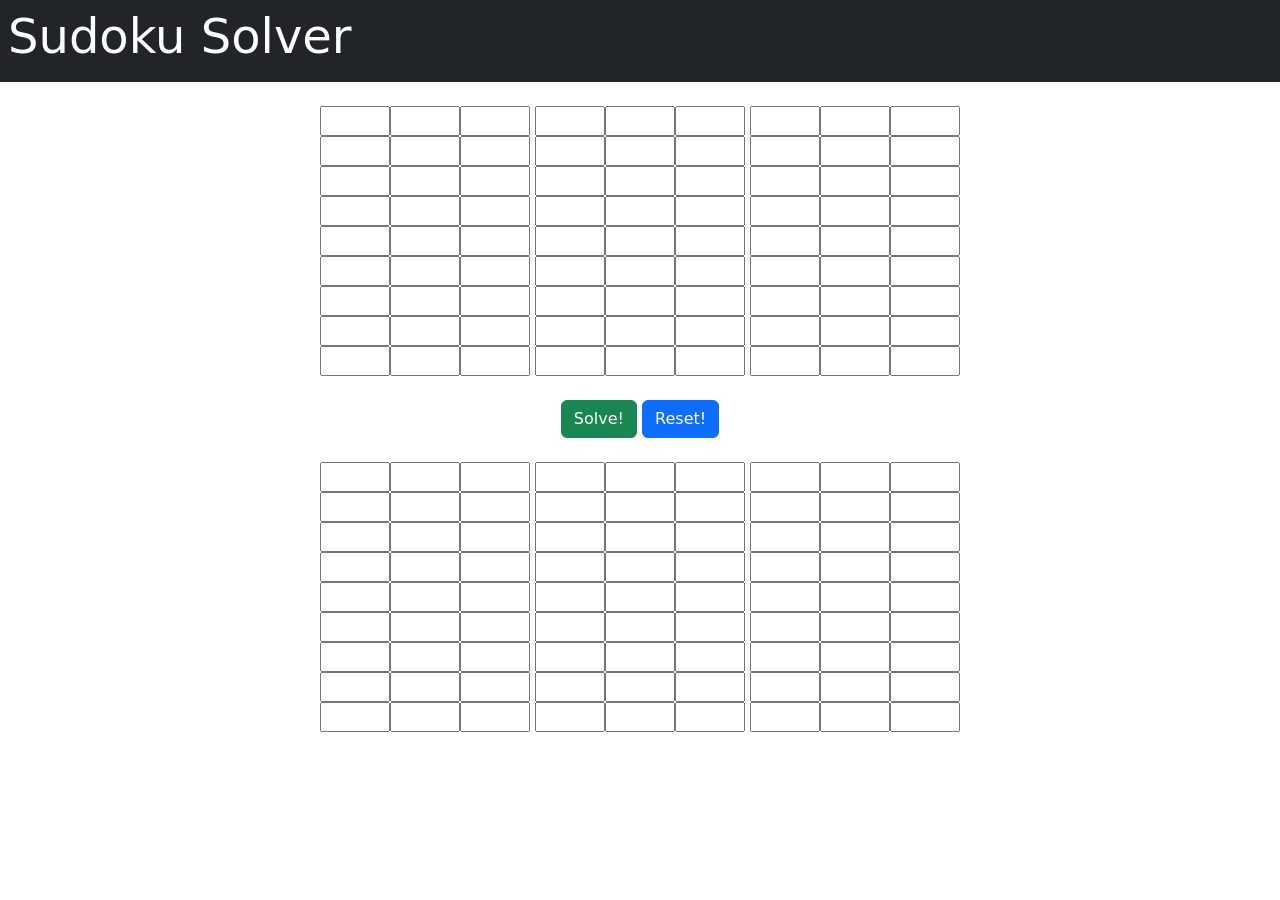
==== index.html @ 1ccf8cbb "Rename file.html to index.html" ====
<!DOCTYPE HTML>
<html lang = "en">
    <head>
        <title>Sudoku Solver</title>
        <meta charset="utf-8">
        <meta name="viewport" content="width=device-width, initial-scale=1">

        <!-- Latest compiled and minified CSS -->
        <link href="https://cdn.jsdelivr.net/npm/bootstrap@5.1.3/dist/css/bootstrap.min.css" rel="stylesheet">

        <!-- jQuery library -->
        <script src="https://ajax.googleapis.com/ajax/libs/jquery/3.6.0/jquery.min.js"></script>

        <!-- Latest compiled JavaScript -->
        <script src="https://cdn.jsdelivr.net/npm/bootstrap@5.1.3/dist/js/bootstrap.bundle.min.js"></script>

        <!-- Resetting Script -->
        <script src="reset.js"></script>

        <!-- Solver Script -->
        <script src="sudokuSolver.js"></script>

        <!-- Board Validator Script -->
        <script src = "boardValidator.js"></script>

        <!-- Link the stylesheet -->
        <link rel = "stylesheet" href = "styleInput.css">
    </head>
<body onload = "resetSudoku()">
  <div class = "container-fluid p-2 bg-dark text-white">
    <h1 class = "display-5">Sudoku Solver</h1>
  </div>
  <br>
  <center>
  <input type="text" id="a1" size="3" class = "inputBox"><input type="text" id="a2" size="3" class = "inputBox"><input type="text" id="a3" size="3" class = "inputBox">
  <input type="text" id="a4" size="3" class = "inputBox"><input type="text" id="a5" size="3" class = "inputBox"><input type="text" id="a6" size="3" class = "inputBox">
  <input type="text" id="a7" size="3" class = "inputBox"><input type="text" id="a8" size="3" class = "inputBox"><input type="text" id="a9" size="3" class = "inputBox">
  <br>
  <input type="text" id="b1" size="3" class = "inputBox"><input type="text" id="b2" size="3" class = "inputBox"><input type="text" id="b3" size="3" class = "inputBox">
  <input type="text" id="b4" size="3" class = "inputBox"><input type="text" id="b5" size="3" class = "inputBox"><input type="text" id="b6" size="3" class = "inputBox">
  <input type="text" id="b7" size="3" class = "inputBox"><input type="text" id="b8" size="3" class = "inputBox"><input type="text" id="b9" size="3" class = "inputBox">
  <br>
  <input type="text" id="c1" size="3" class = "inputBox"><input type="text" id="c2" size="3" class = "inputBox"><input type="text" id="c3" size="3" class = "inputBox">
  <input type="text" id="c4" size="3" class = "inputBox"><input type="text" id="c5" size="3" class = "inputBox"><input type="text" id="c6" size="3" class = "inputBox">
  <input type="text" id="c7" size="3" class = "inputBox"><input type="text" id="c8" size="3" class = "inputBox"><input type="text" id="c9" size="3" class = "inputBox">
  <br>
  <input type="text" id="d1" size="3" class = "inputBox"><input type="text" id="d2" size="3" class = "inputBox"><input type="text" id="d3" size="3" class = "inputBox">
  <input type="text" id="d4" size="3" class = "inputBox"><input type="text" id="d5" size="3" class = "inputBox"><input type="text" id="d6" size="3" class = "inputBox">
  <input type="text" id="d7" size="3" class = "inputBox"><input type="text" id="d8" size="3" class = "inputBox"><input type="text" id="d9" size="3" class = "inputBox">
  <br>
  <input type="text" id="e1" size="3" class = "inputBox"><input type="text" id="e2" size="3" class = "inputBox"><input type="text" id="e3" size="3" class = "inputBox">
  <input type="text" id="e4" size="3" class = "inputBox"><input type="text" id="e5" size="3" class = "inputBox"><input type="text" id="e6" size="3" class = "inputBox">
  <input type="text" id="e7" size="3" class = "inputBox"><input type="text" id="e8" size="3" class = "inputBox"><input type="text" id="e9" size="3" class = "inputBox">
  <br>
  <input type="text" id="f1" size="3" class = "inputBox"><input type="text" id="f2" size="3" class = "inputBox"><input type="text" id="f3" size="3" class = "inputBox">
  <input type="text" id="f4" size="3" class = "inputBox"><input type="text" id="f5" size="3" class = "inputBox"><input type="text" id="f6" size="3" class = "inputBox">
  <input type="text" id="f7" size="3" class = "inputBox"><input type="text" id="f8" size="3" class = "inputBox"><input type="text" id="f9" size="3" class = "inputBox">
  <br>
  <input type="text" id="g1" size="3" class = "inputBox"><input type="text" id="g2" size="3" class = "inputBox"><input type="text" id="g3" size="3" class = "inputBox">
  <input type="text" id="g4" size="3" class = "inputBox"><input type="text" id="g5" size="3" class = "inputBox"><input type="text" id="g6" size="3" class = "inputBox">
  <input type="text" id="g7" size="3" class = "inputBox"><input type="text" id="g8" size="3" class = "inputBox"><input type="text" id="g9" size="3" class = "inputBox">
  <br>
  <input type="text" id="h1" size="3" class = "inputBox"><input type="text" id="h2" size="3" class = "inputBox"><input type="text" id="h3" size="3" class = "inputBox">
  <input type="text" id="h4" size="3" class = "inputBox"><input type="text" id="h5" size="3" class = "inputBox"><input type="text" id="h6" size="3" class = "inputBox">
  <input type="text" id="h7" size="3" class = "inputBox"><input type="text" id="h8" size="3" class = "inputBox"><input type="text" id="h9" size="3" class = "inputBox">
  <br>
  <input type="text" id="i1" size="3" class = "inputBox"><input type="text" id="i2" size="3" class = "inputBox"><input type="text" id="i3" size="3" class = "inputBox">
  <input type="text" id="i4" size="3" class = "inputBox"><input type="text" id="i5" size="3" class = "inputBox"><input type="text" id="i6" size="3" class = "inputBox">
  <input type="text" id="i7" size="3" class = "inputBox"><input type="text" id="i8" size="3" class = "inputBox"><input type="text" id="i9" size="3" class = "inputBox">
  <br>
  <br>
  <button type = "Button" class = "btn btn-success" onclick="solveSudoku()">Solve!</button>
  <button type = "Button" class = "btn btn-primary" onclick="resetSudoku()">Reset!</button>
  <br>
  <br>
  <input type="text" id="m1" size="3" class = "outputBox" readonly><input type="text" id="m2" size="3" class = "outputBox" readonly><input type="text" id="m3" size="3" class = "outputBox" readonly>
  <input type="text" id="m4" size="3" class = "outputBox" readonly><input type="text" id="m5" size="3" class = "outputBox" readonly><input type="text" id="m6" size="3" class = "outputBox" readonly>
  <input type="text" id="m7" size="3" class = "outputBox" readonly><input type="text" id="m8" size="3" class = "outputBox" readonly><input type="text" id="m9" size="3" class = "outputBox" readonly>
  <br>
  <input type="text" id="n1" size="3" class = "outputBox" readonly><input type="text" id="n2" size="3" class = "outputBox" readonly><input type="text" id="n3" size="3" class = "outputBox" readonly>
  <input type="text" id="n4" size="3" class = "outputBox" readonly><input type="text" id="n5" size="3" class = "outputBox" readonly><input type="text" id="n6" size="3" class = "outputBox" readonly>
  <input type="text" id="n7" size="3" class = "outputBox" readonly><input type="text" id="n8" size="3" class = "outputBox" readonly><input type="text" id="n9" size="3" class = "outputBox" readonly>
  <br>
  <input type="text" id="o1" size="3" class = "outputBox" readonly><input type="text" id="o2" size="3" class = "outputBox" readonly><input type="text" id="o3" size="3" class = "outputBox" readonly>
  <input type="text" id="o4" size="3" class = "outputBox" readonly><input type="text" id="o5" size="3" class = "outputBox" readonly><input type="text" id="o6" size="3" class = "outputBox" readonly>
  <input type="text" id="o7" size="3" class = "outputBox" readonly><input type="text" id="o8" size="3" class = "outputBox" readonly><input type="text" id="o9" size="3" class = "outputBox" readonly>
  <br>
  <input type="text" id="p1" size="3" class = "outputBox" readonly><input type="text" id="p2" size="3" class = "outputBox" readonly><input type="text" id="p3" size="3" class = "outputBox" readonly>
  <input type="text" id="p4" size="3" class = "outputBox" readonly><input type="text" id="p5" size="3" class = "outputBox" readonly><input type="text" id="p6" size="3" class = "outputBox" readonly>
  <input type="text" id="p7" size="3" class = "outputBox" readonly><input type="text" id="p8" size="3" class = "outputBox" readonly><input type="text" id="p9" size="3" class = "outputBox" readonly>
  <br>
  <input type="text" id="q1" size="3" class = "outputBox" readonly><input type="text" id="q2" size="3" class = "outputBox" readonly><input type="text" id="q3" size="3" class = "outputBox" readonly>
  <input type="text" id="q4" size="3" class = "outputBox" readonly><input type="text" id="q5" size="3" class = "outputBox" readonly><input type="text" id="q6" size="3" class = "outputBox" readonly>
  <input type="text" id="q7" size="3" class = "outputBox" readonly><input type="text" id="q8" size="3" class = "outputBox" readonly><input type="text" id="q9" size="3" class = "outputBox" readonly>
  <br>
  <input type="text" id="r1" size="3" class = "outputBox" readonly><input type="text" id="r2" size="3" class = "outputBox" readonly><input type="text" id="r3" size="3" class = "outputBox" readonly>
  <input type="text" id="r4" size="3" class = "outputBox" readonly><input type="text" id="r5" size="3" class = "outputBox" readonly><input type="text" id="r6" size="3" class = "outputBox" readonly>
  <input type="text" id="r7" size="3" class = "outputBox" readonly><input type="text" id="r8" size="3" class = "outputBox" readonly><input type="text" id="r9" size="3" class = "outputBox" readonly>
  <br>
  <input type="text" id="s1" size="3" class = "outputBox" readonly><input type="text" id="s2" size="3" class = "outputBox" readonly><input type="text" id="s3" size="3" class = "outputBox" readonly>
  <input type="text" id="s4" size="3" class = "outputBox" readonly><input type="text" id="s5" size="3" class = "outputBox" readonly><input type="text" id="s6" size="3" class = "outputBox" readonly>
  <input type="text" id="s7" size="3" class = "outputBox" readonly><input type="text" id="s8" size="3" class = "outputBox" readonly><input type="text" id="s9" size="3" class = "outputBox" readonly>
  <br>
  <input type="text" id="t1" size="3" class = "outputBox" readonly><input type="text" id="t2" size="3" class = "outputBox" readonly><input type="text" id="t3" size="3" class = "outputBox" readonly>
  <input type="text" id="t4" size="3" class = "outputBox" readonly><input type="text" id="t5" size="3" class = "outputBox" readonly><input type="text" id="t6" size="3" class = "outputBox" readonly>
  <input type="text" id="t7" size="3" class = "outputBox" readonly><input type="text" id="t8" size="3" class = "outputBox" readonly><input type="text" id="t9" size="3" class = "outputBox" readonly>
  <br>
  <input type="text" id="u1" size="3" class = "outputBox" readonly><input type="text" id="u2" size="3" class = "outputBox" readonly><input type="text" id="u3" size="3" class = "outputBox" readonly>
  <input type="text" id="u4" size="3" class = "outputBox" readonly><input type="text" id="u5" size="3" class = "outputBox" readonly><input type="text" id="u6" size="3" class = "outputBox" readonly>
  <input type="text" id="u7" size="3" class = "outputBox" readonly><input type="text" id="u8" size="3" class = "outputBox" readonly><input type="text" id="u9" size="3" class = "outputBox" readonly>
  <br>
  <br>

  <div class = "container-fluid bg-dark" id = "resultDivMessage">
  <p id = "resultMessage"></p>
  </div>
  </center>
</body>
</html>

<script>

  function solveSudoku() {

      resetOutputArea();

      let a1 = Number (document.getElementById("a1").value);
      let a2 = Number (document.getElementById("a2").value);
      let a3 = Number (document.getElementById("a3").value);
      let a4 = Number (document.getElementById("a4").value);
      let a5 = Number (document.getElementById("a5").value);
      let a6 = Number (document.getElementById("a6").value);
      let a7 = Number (document.getElementById("a7").value);
      let a8 = Number (document.getElementById("a8").value);
      let a9 = Number (document.getElementById("a9").value);

      let b1 = Number (document.getElementById("b1").value);
      let b2 = Number (document.getElementById("b2").value);
      let b3 = Number (document.getElementById("b3").value);
      let b4 = Number (document.getElementById("b4").value);
      let b5 = Number (document.getElementById("b5").value);
      let b6 = Number (document.getElementById("b6").value);
      let b7 = Number (document.getElementById("b7").value);
      let b8 = Number (document.getElementById("b8").value);
      let b9 = Number (document.getElementById("b9").value);

      let c1 = Number (document.getElementById("c1").value);
      let c2 = Number (document.getElementById("c2").value);
      let c3 = Number (document.getElementById("c3").value);
      let c4 = Number (document.getElementById("c4").value);
      let c5 = Number (document.getElementById("c5").value);
      let c6 = Number (document.getElementById("c6").value);
      let c7 = Number (document.getElementById("c7").value);
      let c8 = Number (document.getElementById("c8").value);
      let c9 = Number (document.getElementById("c9").value);

      let d1 = Number (document.getElementById("d1").value);
      let d2 = Number (document.getElementById("d2").value);
      let d3 = Number (document.getElementById("d3").value);
      let d4 = Number (document.getElementById("d4").value);
      let d5 = Number (document.getElementById("d5").value);
      let d6 = Number (document.getElementById("d6").value);
      let d7 = Number (document.getElementById("d7").value);
      let d8 = Number (document.getElementById("d8").value);
      let d9 = Number (document.getElementById("d9").value);

      let e1 = Number (document.getElementById("e1").value);
      let e2 = Number (document.getElementById("e2").value);
      let e3 = Number (document.getElementById("e3").value);
      let e4 = Number (document.getElementById("e4").value);
      let e5 = Number (document.getElementById("e5").value);
      let e6 = Number (document.getElementById("e6").value);
      let e7 = Number (document.getElementById("e7").value);
      let e8 = Number (document.getElementById("e8").value);
      let e9 = Number (document.getElementById("e9").value);

      let f1 = Number (document.getElementById("f1").value);
      let f2 = Number (document.getElementById("f2").value);
      let f3 = Number (document.getElementById("f3").value);
      let f4 = Number (document.getElementById("f4").value);
      let f5 = Number (document.getElementById("f5").value);
      let f6 = Number (document.getElementById("f6").value);
      let f7 = Number (document.getElementById("f7").value);
      let f8 = Number (document.getElementById("f8").value);
      let f9 = Number (document.getElementById("f9").value);

      let g1 = Number (document.getElementById("g1").value);
      let g2 = Number (document.getElementById("g2").value);
      let g3 = Number (document.getElementById("g3").value);
      let g4 = Number (document.getElementById("g4").value);
      let g5 = Number (document.getElementById("g5").value);
      let g6 = Number (document.getElementById("g6").value);
      let g7 = Number (document.getElementById("g7").value);
      let g8 = Number (document.getElementById("g8").value);
      let g9 = Number (document.getElementById("g9").value);

      let h1 = Number (document.getElementById("h1").value);
      let h2 = Number (document.getElementById("h2").value);
      let h3 = Number (document.getElementById("h3").value);
      let h4 = Number (document.getElementById("h4").value);
      let h5 = Number (document.getElementById("h5").value);
      let h6 = Number (document.getElementById("h6").value);
      let h7 = Number (document.getElementById("h7").value);
      let h8 = Number (document.getElementById("h8").value);
      let h9 = Number (document.getElementById("h9").value);

      let i1 = Number (document.getElementById("i1").value);
      let i2 = Number (document.getElementById("i2").value);
      let i3 = Number (document.getElementById("i3").value);
      let i4 = Number (document.getElementById("i4").value);
      let i5 = Number (document.getElementById("i5").value);
      let i6 = Number (document.getElementById("i6").value);
      let i7 = Number (document.getElementById("i7").value);
      let i8 = Number (document.getElementById("i8").value);
      let i9 = Number (document.getElementById("i9").value);

      let board = [];
      board.push([a1,a2,a3,a4,a5,a6,a7,a8,a9]);
      board.push([b1,b2,b3,b4,b5,b6,b7,b8,b9]);
      board.push([c1,c2,c3,c4,c5,c6,c7,c8,c9]);
      board.push([d1,d2,d3,d4,d5,d6,d7,d8,d9]);
      board.push([e1,e2,e3,e4,e5,e6,e7,e8,e9]);
      board.push([f1,f2,f3,f4,f5,f6,f7,f8,f9]);
      board.push([g1,g2,g3,g4,g5,g6,g7,g8,g9]);
      board.push([h1,h2,h3,h4,h5,h6,h7,h8,h9]);
      board.push([i1,i2,i3,i4,i5,i6,i7,i8,i9]);

      let validationCheck = validateInput(board);

      if(validationCheck === false){
          document.getElementById("resultMessage").innerHTML = "";
          document.getElementById("resultDivMessage").className = "container-fluid bg-warning text-white";
          document.getElementById("resultMessage").innerHTML = "Invalid input!"
      }
      else{
          let n = board.length;

          let solution = [];
          let alreadyUsedRow = [];
          let alreadyUsedCol = [];
          let alreadyUsedGrid = [];

          for(let i = 0; i < n; i += 1){
              let mySet = new Set();
              for(let j = 0; j < n; j += 1){
                  if(board[i][j] !== -1){
                      mySet.add(board[i][j]);
                  }
              }
              alreadyUsedRow.push(mySet);
          }

          for(let i = 0; i < n; i += 1){
              let mySet = new Set();
              for(let j = 0; j < n; j += 1){
                  if(board[j][i] !== -1){
                      mySet.add(board[j][i]);
                  }
              }
              alreadyUsedCol.push(mySet);
          }

          for(let i = 0; i < n; i += 1){
              let mySet = new Set();
              alreadyUsedGrid.push(mySet);
          }

          for(let i = 0; i < n; i += 1){
              for(let j = 0; j < n; j += 1){
                  if(board[i][j] !== -1){
                      alreadyUsedGrid[getGridIndex(i, j)].add(board[i][j]);
                  }
              }
          }

          sudoku(board, alreadyUsedRow, alreadyUsedCol, alreadyUsedGrid, 0, 0, solution);

          if(board.length === n){
              document.getElementById("resultDivMessage").className = "container-fluid bg-success text-white ";
              document.getElementById("resultMessage").innerHTML = "Solution found!";
          }
          else{
              document.getElementById("resultDivMessage").className = "container-fluid bg-danger text-white";
              document.getElementById("resultMessage").innerHTML = "No Solution found!"
          }

          document.getElementById("m1").value=solution[0][0];
          document.getElementById("m2").value=solution[0][1];
          document.getElementById("m3").value=solution[0][2];
          document.getElementById("m4").value=solution[0][3];
          document.getElementById("m5").value=solution[0][4];
          document.getElementById("m6").value=solution[0][5];
          document.getElementById("m7").value=solution[0][6];
          document.getElementById("m8").value=solution[0][7];
          document.getElementById("m9").value=solution[0][8];

          document.getElementById("n1").value=solution[1][0];
          document.getElementById("n2").value=solution[1][1];
          document.getElementById("n3").value=solution[1][2];
          document.getElementById("n4").value=solution[1][3];
          document.getElementById("n5").value=solution[1][4];
          document.getElementById("n6").value=solution[1][5];
          document.getElementById("n7").value=solution[1][6];
          document.getElementById("n8").value=solution[1][7];
          document.getElementById("n9").value=solution[1][8];

          document.getElementById("o1").value=solution[2][0];
          document.getElementById("o2").value=solution[2][1];
          document.getElementById("o3").value=solution[2][2];
          document.getElementById("o4").value=solution[2][3];
          document.getElementById("o5").value=solution[2][4];
          document.getElementById("o6").value=solution[2][5];
          document.getElementById("o7").value=solution[2][6];
          document.getElementById("o8").value=solution[2][7];
          document.getElementById("o9").value=solution[2][8];

          document.getElementById("p1").value=solution[3][0];
          document.getElementById("p2").value=solution[3][1];
          document.getElementById("p3").value=solution[3][2];
          document.getElementById("p4").value=solution[3][3];
          document.getElementById("p5").value=solution[3][4];
          document.getElementById("p6").value=solution[3][5];
          document.getElementById("p7").value=solution[3][6];
          document.getElementById("p8").value=solution[3][7];
          document.getElementById("p9").value=solution[3][8];

          document.getElementById("q1").value=solution[4][0];
          document.getElementById("q2").value=solution[4][1];
          document.getElementById("q3").value=solution[4][2];
          document.getElementById("q4").value=solution[4][3];
          document.getElementById("q5").value=solution[4][4];
          document.getElementById("q6").value=solution[4][5];
          document.getElementById("q7").value=solution[4][6];
          document.getElementById("q8").value=solution[4][7];
          document.getElementById("q9").value=solution[4][8];

          document.getElementById("r1").value=solution[5][0];
          document.getElementById("r2").value=solution[5][1];
          document.getElementById("r3").value=solution[5][2];
          document.getElementById("r4").value=solution[5][3];
          document.getElementById("r5").value=solution[5][4];
          document.getElementById("r6").value=solution[5][5];
          document.getElementById("r7").value=solution[5][6];
          document.getElementById("r8").value=solution[5][7];
          document.getElementById("r9").value=solution[5][8];

          document.getElementById("s1").value=solution[6][0];
          document.getElementById("s2").value=solution[6][1];
          document.getElementById("s3").value=solution[6][2];
          document.getElementById("s4").value=solution[6][3];
          document.getElementById("s5").value=solution[6][4];
          document.getElementById("s6").value=solution[6][5];
          document.getElementById("s7").value=solution[6][6];
          document.getElementById("s8").value=solution[6][7];
          document.getElementById("s9").value=solution[6][8];

          document.getElementById("t1").value=solution[7][0];
          document.getElementById("t2").value=solution[7][1];
          document.getElementById("t3").value=solution[7][2];
          document.getElementById("t4").value=solution[7][3];
          document.getElementById("t5").value=solution[7][4];
          document.getElementById("t6").value=solution[7][5];
          document.getElementById("t7").value=solution[7][6];
          document.getElementById("t8").value=solution[7][7];
          document.getElementById("t9").value=solution[7][8];

          document.getElementById("u1").value=solution[8][0];
          document.getElementById("u2").value=solution[8][1];
          document.getElementById("u3").value=solution[8][2];
          document.getElementById("u4").value=solution[8][3];
          document.getElementById("u5").value=solution[8][4];
          document.getElementById("u6").value=solution[8][5];
          document.getElementById("u7").value=solution[8][6];
          document.getElementById("u8").value=solution[8][7];
          document.getElementById("u9").value=solution[8][8];
        }
      }
  </script>
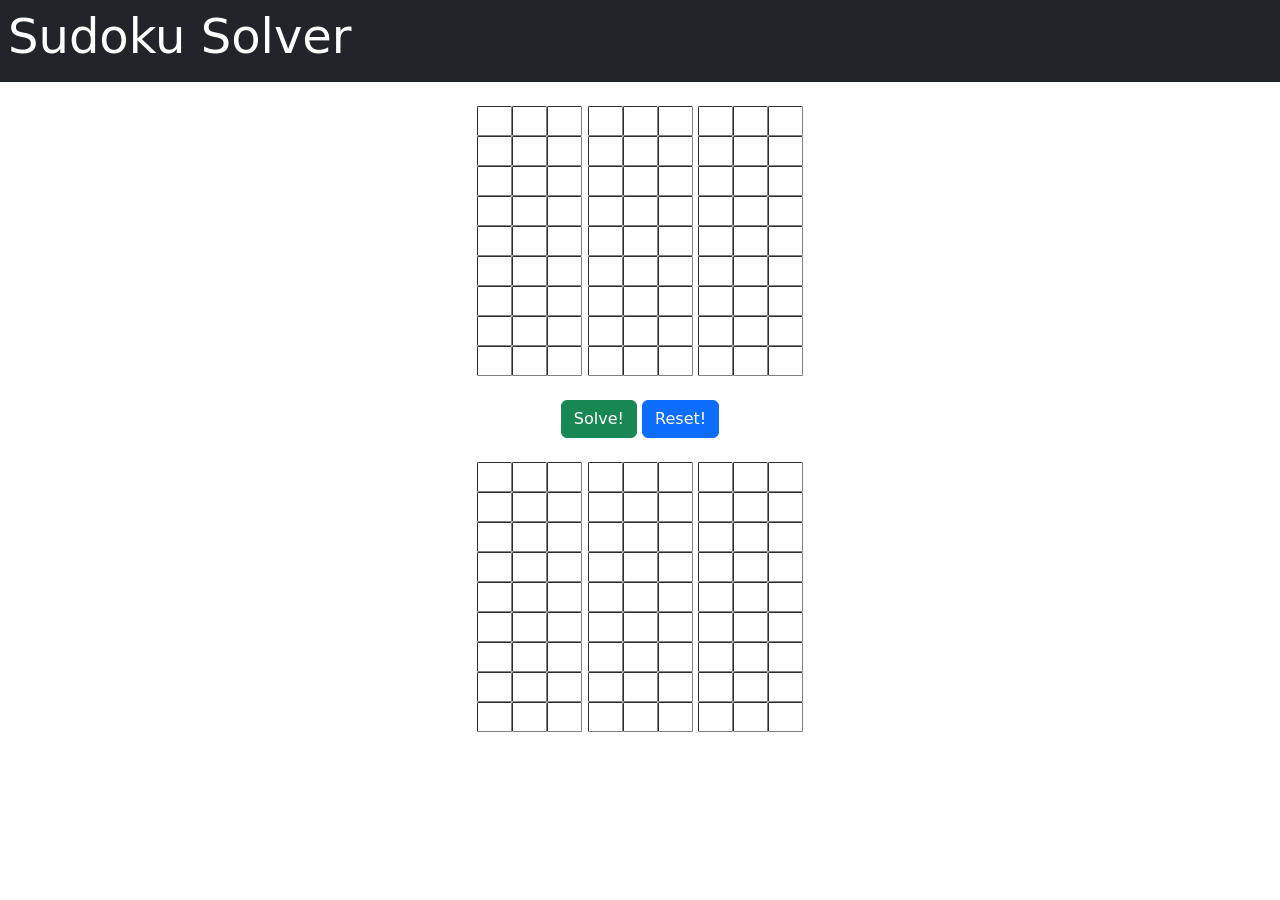
==== commit 7ce20973: "Update index.html Again fixing broken links!" ====
--- a/index.html
+++ b/index.html
@@ -15,16 +15,16 @@
         <script src="https://cdn.jsdelivr.net/npm/bootstrap@5.1.3/dist/js/bootstrap.bundle.min.js"></script>
 
         <!-- Resetting Script -->
-        <script src="reset.js"></script>
+        <script src="scripts/resetBoard.js"></script>
 
         <!-- Solver Script -->
-        <script src="sudokuSolver.js"></script>
+        <script src="scripts/sudokuSolver.js"></script>
 
         <!-- Board Validator Script -->
-        <script src = "boardValidator.js"></script>
+        <script src = "scripts/boardValidator.js"></script>
 
         <!-- Link the stylesheet -->
-        <link rel = "stylesheet" href = "styleInput.css">
+        <link rel = "stylesheet" href = "css/styleInputOutput.css">
     </head>
 <body onload = "resetSudoku()">
   <div class = "container-fluid p-2 bg-dark text-white">
--- a/css/styleInputOutput.css
+++ b/css/styleInputOutput.css
@@ -0,0 +1,17 @@
+.inputBox{
+    width: 35px;
+    height: 30px;
+    border-color: grey;
+    border-width: thin;
+    border-radius:5%;
+    text-align: center;
+}
+
+.outputBox{
+    width: 35px;
+    height: 30px;
+    border-color: grey;
+    border-width: thin;
+    border-radius: 5%;
+    text-align: center;
+}
